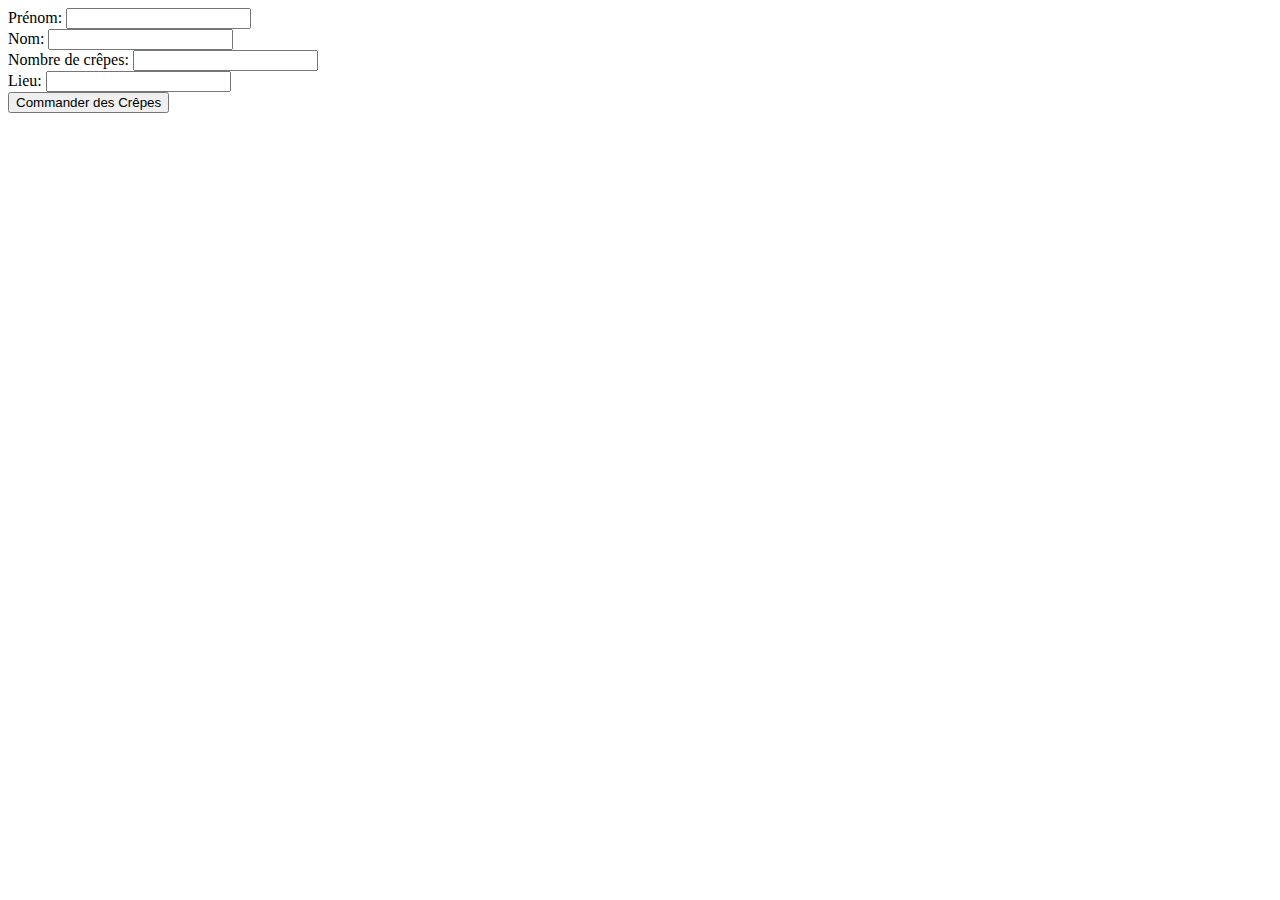
==== index.html @ 397e74a9 "commit de test" ====
<!DOCTYPE html>
<html lang="en">
<head>
    <meta charset="UTF-8">
    <meta name="viewport" content="width=device-width, initial-scale=1.0">
    <title>Commande de Crêpes</title>
</head>
<body>
    <form id="crepeOrderForm">
        <label for="firstName">Prénom:</label>
        <input type="text" id="firstName" name="firstName" required><br>

        <label for="lastName">Nom:</label>
        <input type="text" id="lastName" name="lastName" required><br>

        <label for="quantity">Nombre de crêpes:</label>
        <input type="number" id="quantity" name="quantity" required><br>

        <label for="location">Lieu:</label>
        <input type="text" id="location" name="location" required><br>

        <!-- Le numéro de téléphone est prédéfini et non modifiable par l'utilisateur -->
        <input type="hidden" id="phoneNumber" name="phoneNumber" value="+33785816843">

        <button type="button" onclick="sendWhatsAppMessage()">Commander des Crêpes</button>
    </form>

    <script>
        function sendWhatsAppMessage() {
            var firstName = document.getElementById("firstName").value;
            var lastName = document.getElementById("lastName").value;
            var quantity = document.getElementById("quantity").value;
            var location = document.getElementById("location").value;
            var phoneNumber = document.getElementById("phoneNumber").value;

            // Construire le message
            var message = `Gros enculé ramène moi ${quantity} crêpes immédiatement ici : ${location} \nCordialement,\n${firstName} ${lastName}.`;

            // Construire le lien WhatsApp avec le message
            var whatsappUrl = "https://api.whatsapp.com/send?phone=" + phoneNumber + "&text=" + encodeURIComponent(message);

            // Ouvrir WhatsApp
            window.location.href = whatsappUrl;
        }
    </script>
</body>
</html>
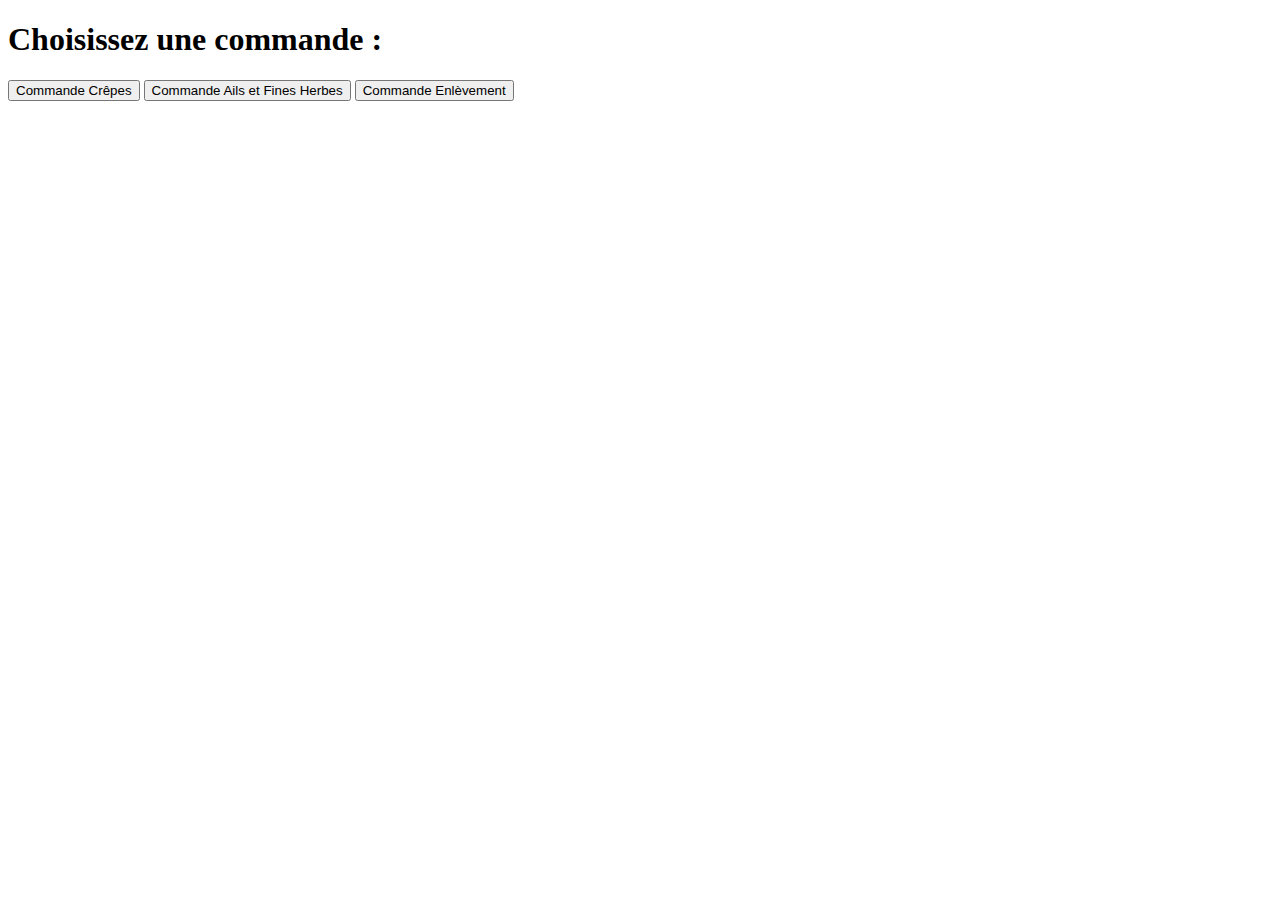
==== commit 72cdf334: "Update index.html" ====
--- a/index.html
+++ b/index.html
@@ -3,45 +3,17 @@
 <head>
     <meta charset="UTF-8">
     <meta name="viewport" content="width=device-width, initial-scale=1.0">
-    <title>Commande de Crêpes</title>
+    <title>Commande de Plats</title>
+    <link rel="stylesheet" href="stylesIndex.css">
+    
 </head>
 <body>
-    <form id="crepeOrderForm">
-        <label for="firstName">Prénom:</label>
-        <input type="text" id="firstName" name="firstName" required><br>
 
-        <label for="lastName">Nom:</label>
-        <input type="text" id="lastName" name="lastName" required><br>
+    <h1>Choisissez une commande :</h1>
 
-        <label for="quantity">Nombre de crêpes:</label>
-        <input type="number" id="quantity" name="quantity" required><br>
+    <button onclick="window.location.href='commande_crepes.html'">Commande Crêpes</button>
+    <button onclick="window.location.href='commande_ails_et_fines_herbes.html'">Commande Ails et Fines Herbes</button>
+    <button onclick="window.location.href='commande_enlevement.html'">Commande Enlèvement</button>
 
-        <label for="location">Lieu:</label>
-        <input type="text" id="location" name="location" required><br>
-
-        <!-- Le numéro de téléphone est prédéfini et non modifiable par l'utilisateur -->
-        <input type="hidden" id="phoneNumber" name="phoneNumber" value="+33785816843">
-
-        <button type="button" onclick="sendWhatsAppMessage()">Commander des Crêpes</button>
-    </form>
-
-    <script>
-        function sendWhatsAppMessage() {
-            var firstName = document.getElementById("firstName").value;
-            var lastName = document.getElementById("lastName").value;
-            var quantity = document.getElementById("quantity").value;
-            var location = document.getElementById("location").value;
-            var phoneNumber = document.getElementById("phoneNumber").value;
-
-            // Construire le message
-            var message = `Gros enculé ramène moi ${quantity} crêpes immédiatement ici : ${location} \nCordialement,\n${firstName} ${lastName}.`;
-
-            // Construire le lien WhatsApp avec le message
-            var whatsappUrl = "https://api.whatsapp.com/send?phone=" + phoneNumber + "&text=" + encodeURIComponent(message);
-
-            // Ouvrir WhatsApp
-            window.location.href = whatsappUrl;
-        }
-    </script>
 </body>
 </html>
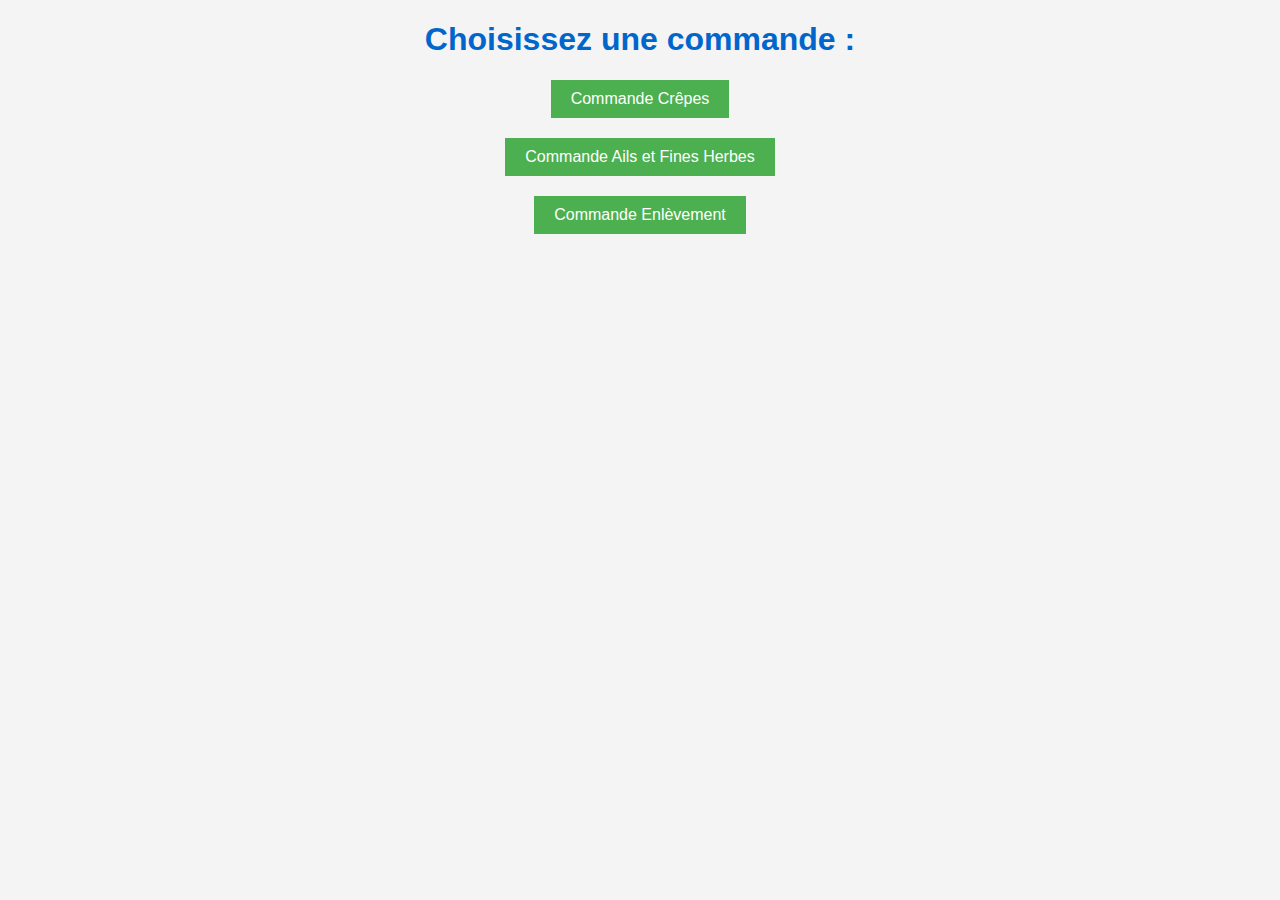
==== commit 15a1c387: "Update index.html" ====
--- a/index.html
+++ b/index.html
@@ -6,14 +6,27 @@
     <title>Commande de Plats</title>
     <link rel="stylesheet" href="stylesIndex.css">
     
+    <script>
+        function demanderCode(pageWeb) {
+            // Demander à l'utilisateur d'entrer un code
+            var code = prompt("Veuillez entrer le code :");
+
+            // Vérifier si le code est correct
+            if (code === "486217935") {
+                window.location.href = pageWeb; // Rediriger vers la page web associée
+            } else {
+                alert("Code incorrect. Veuillez réessayer.");
+            }
+        }
+    </script>
 </head>
 <body>
 
     <h1>Choisissez une commande :</h1>
 
     <button onclick="window.location.href='commande_crepes.html'">Commande Crêpes</button>
-    <button onclick="window.location.href='commande_ails_et_fines_herbes.html'">Commande Ails et Fines Herbes</button>
-    <button onclick="window.location.href='commande_enlevement.html'">Commande Enlèvement</button>
+    <button onclick="demanderCode('commande_ails_et_fines_herbes.html')">Commande Ails et Fines Herbes</button>
+    <button onclick="demanderCode('commande_enlevement.html')">Commande Enlèvement</button>
 
 </body>
 </html>
--- a/stylesIndex.css
+++ b/stylesIndex.css
@@ -0,0 +1,29 @@
+body {
+    font-family: Arial, sans-serif;
+    margin: 0;
+    padding: 0;
+    background-color: #f4f4f4;
+    color: #333;
+}
+
+h1 {
+    text-align: center;
+    color: #0066cc;
+}
+
+button {
+    display: block;
+    margin: 20px auto;
+    padding: 10px 20px;
+    font-size: 16px;
+    border: none;
+    background-color: #4caf50;
+    color: #fff;
+    cursor: pointer;
+}
+
+@media only screen and (max-width: 767px) {
+    button {
+        width: 100%;
+    }
+}
